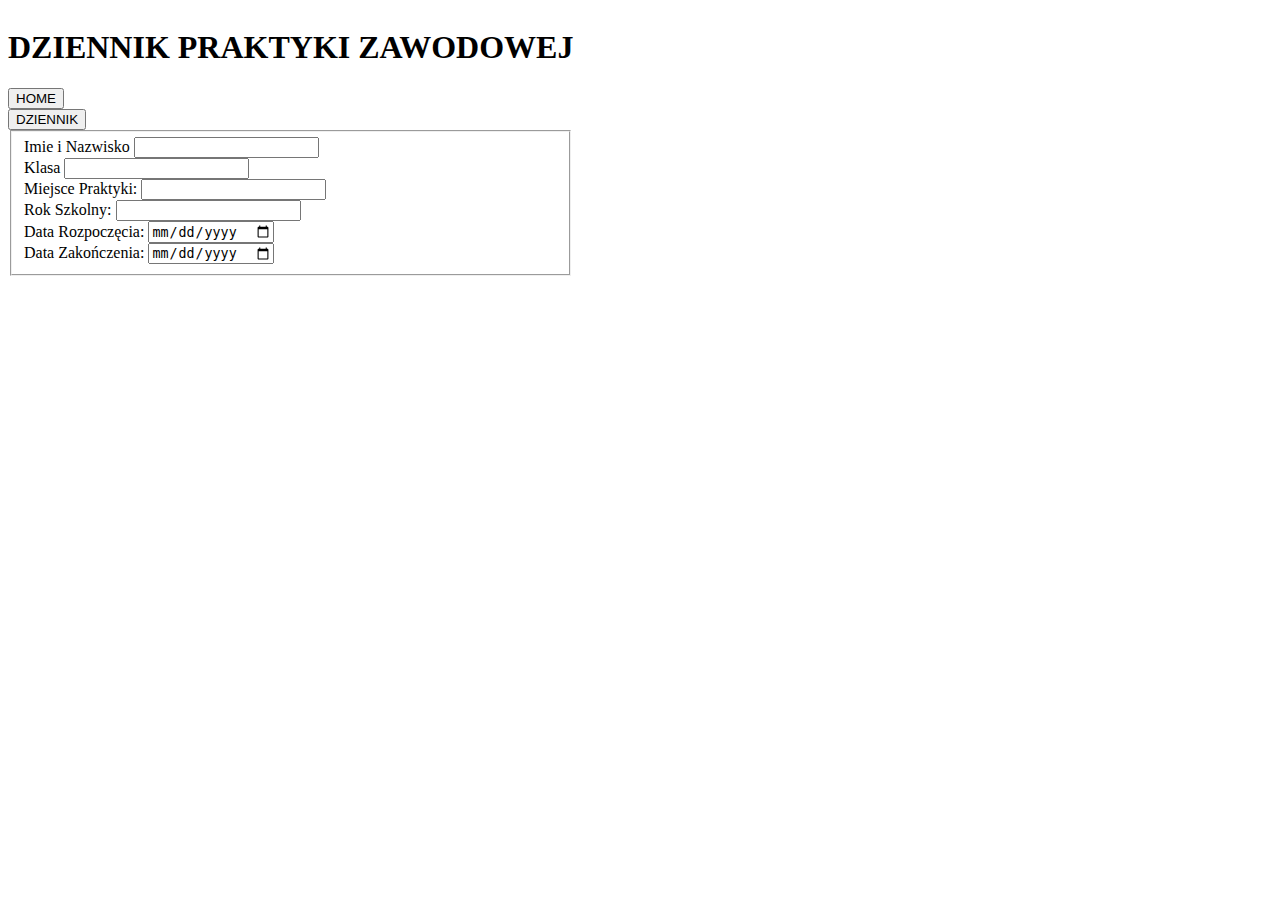
==== 4_04/index.html @ 10112f94 "Add files via upload" ====
<!DOCTYPE html>
<html lang="pl">
  <head>
    <meta charset="UTF-8" />
    <meta http-equiv="X-UA-Compatible" content="IE=edge" />
    <meta name="viewport" content="width=device-width, initial-scale=1.0" />
    <link rel="stylesheet" href="style.css" />
    <title>Document</title>
  </head>
  <body>
    <div id="container">
      <form action="">
            <h1>DZIENNIK PRAKTYKI ZAWODOWEJ</h1>
            <div id="home">
                <button>HOME</button>
            </div>
            <div id="dziennik">
                <button>DZIENNIK</button>
            </div>
          <fieldset>
            <label for="imie"
              >Imie i Nazwisko
              <input type="text" id="imie" />
            </label>
            <br />
            <label for="klasa"
              >Klasa
              <input type="text" id="klasa" />
            </label>
            <br />
            <label for="miejsceP"
              >Miejsce Praktyki:
              <input type="text" id="miejsceP" />
            </label>
            <br />
            <label for="rok"
              >Rok Szkolny:
              <input type="text" id="rok" />
            </label>
            <br />
            <label for="rozp"
              >Data Rozpoczęcia:
              <input type="date" id="rozp" />
            </label>
            <br />
            <label for="zak"
              >Data Zakończenia:
              <input type="date" id="zak" />
            </label>
          </fieldset>
      </form>
    </div>
  </body>
</html>
---- 4_04/style.css ----
#container{
    display: flex;
}
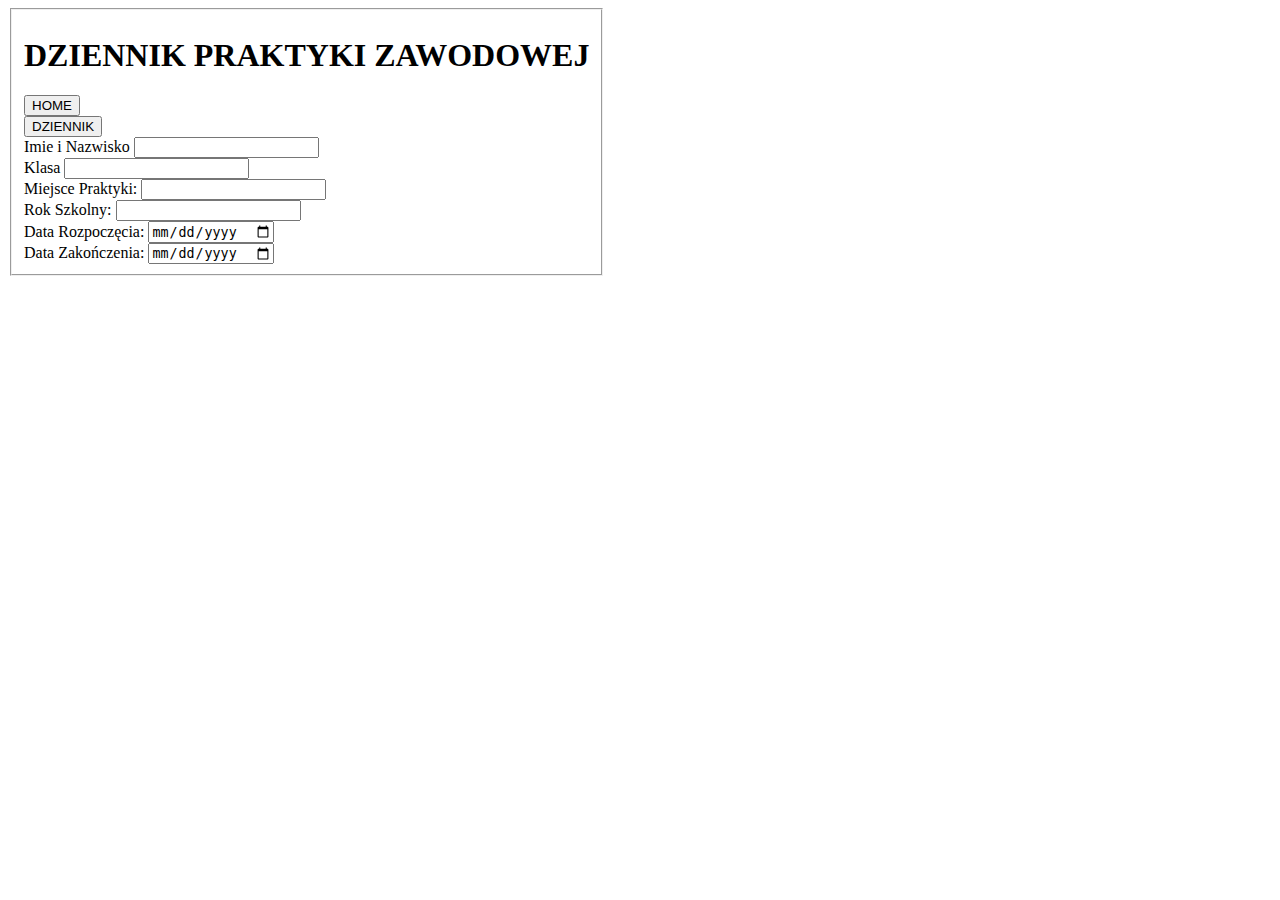
==== commit 2bfa6817: "Add files via upload" ====
--- a/4_04/index.html
+++ b/4_04/index.html
@@ -10,6 +10,7 @@
   <body>
     <div id="container">
       <form action="">
+        <fieldset>
             <h1>DZIENNIK PRAKTYKI ZAWODOWEJ</h1>
             <div id="home">
                 <button>HOME</button>
@@ -17,7 +18,6 @@
             <div id="dziennik">
                 <button>DZIENNIK</button>
             </div>
-          <fieldset>
             <label for="imie"
               >Imie i Nazwisko
               <input type="text" id="imie" />
